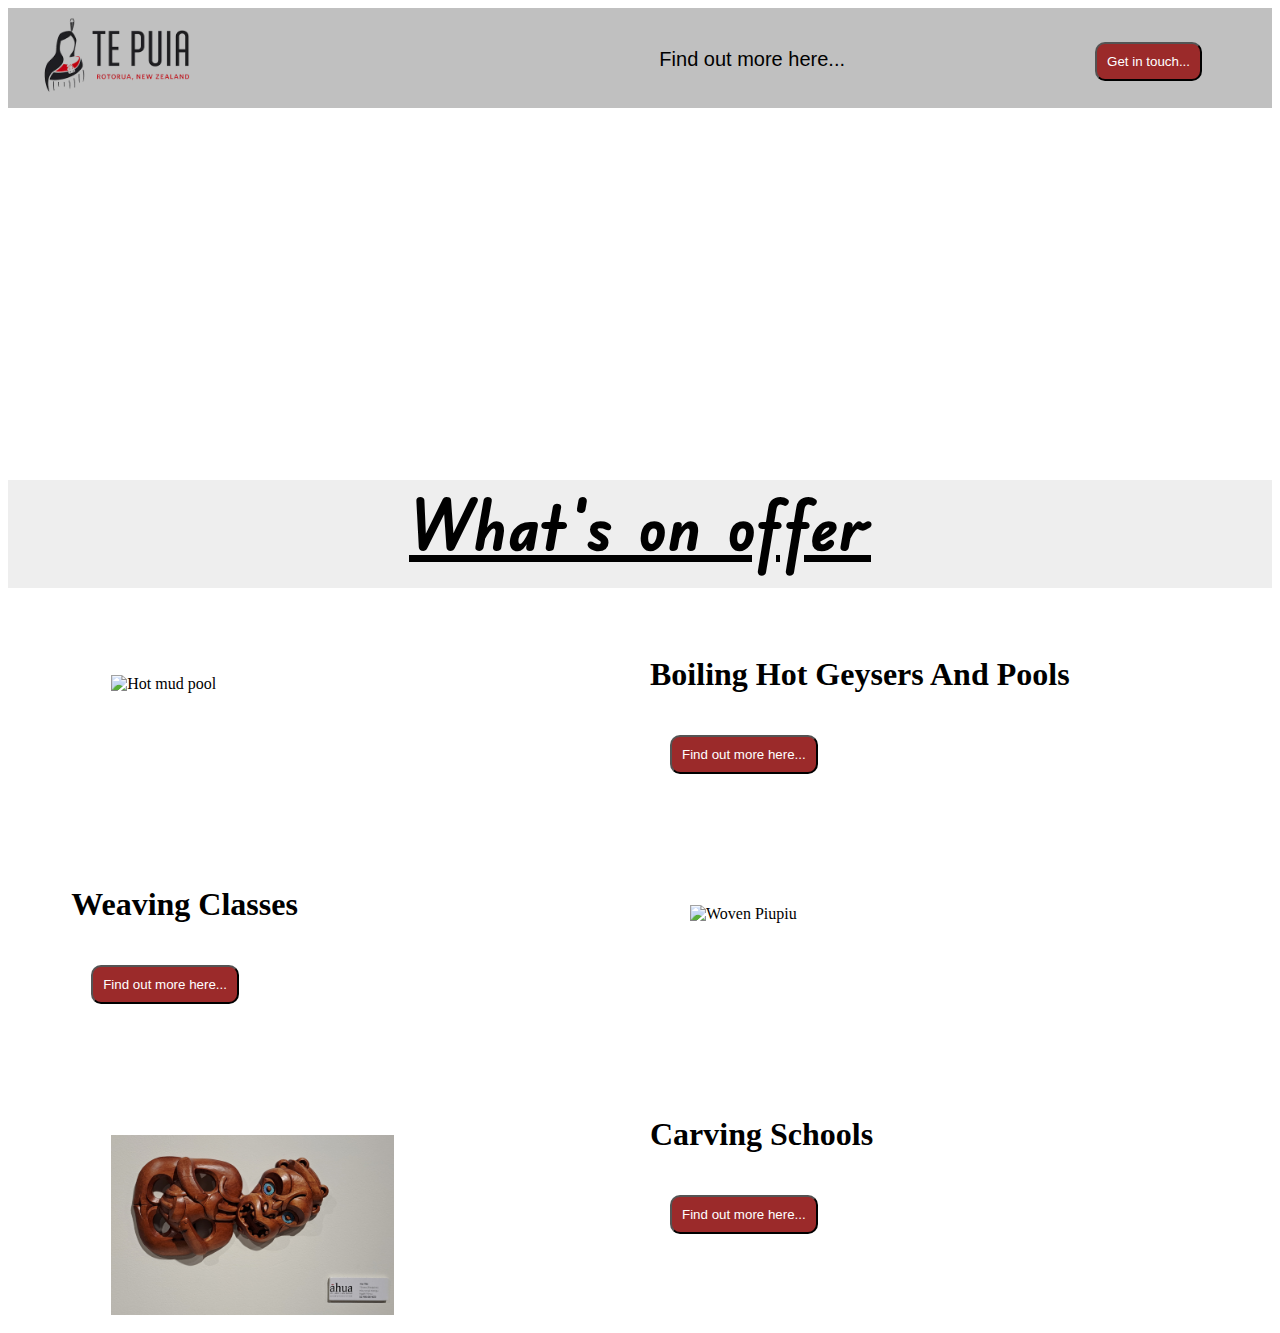
==== index.html @ cb3ac046 "Header/Nav Finished" ====
<!DOCTYPE html>
<html lang="en">
<head>
    <meta charset="UTF-8">
    <meta name="viewport" content="width=device-width, initial-scale=1.0">
    <title>Te Puia</title>
    <link rel="stylesheet" href="main.css">
</head>
<body>
    <header>
        <a href="index.html"><img src="./Te Puia Resources/Te-Puia-Logo.webp" alt="Te Puia Logo"></a>
        
        <nav>
            <a href="info_page.html">Find out more here...</a>
            <a href="contact_page.html"><button>Get in touch...</button></a>
        </nav>
    </header>

    <section class="hero-image">
        <h1 class="hero-text">Te Puia</h1>
    </section>

    <h1 id="what">What's on offer</h1>
    
    <section class="two-column">
        <div class="image">
            <img src="./Te Puia Resources/20240626_110417.jpg" alt="Hot mud pool">
        </div>
        <div class="info-text">
            <h1>Boiling Hot Geysers And Pools  <br> <br><a href="info_page.html"><button>Find out more here...</button></a></h1>
        </div>
    </section>

    <section class="two-column">
        <div class="info-text">
            <h1>Weaving Classes  <br> <br><a href="info_page.html"><button>Find out more here...</button></a></h1>
        </div>
        <div class="image">
            <img src="./Te Puia Resources/20240626_102102.jpg" alt="Woven Piupiu">
        </div>
    </section>

    <section class="two-column">
        <div class="image">
            <img src="./Te Puia Resources/20240626_103536.jpg" alt="Image of Maori wood carving">
        </div>
        <div class="info-text">
            <h1>Carving Schools <br> <br><a href="info_page.html"><button>Find out more here...</button></a></h1>
        </div>
    </section>
    
</body>
</html>
---- main.css ----
@import url('https://fonts.googleapis.com/css2?family=Edu+VIC+WA+NT+Beginner:wght@400..700&display=swap');

nav {
    display: grid;
    grid-template-columns: repeat(2, 1fr);
    text-align: right;
    margin-right: 50px;
    margin-left: 460px;
}

a {
    text-decoration: none;
    color: #000000;
    margin-top: 40px;
    font-family :'Gill Sans', 'Gill Sans MT', Calibri, 'Trebuchet MS', sans-serif;
    font-size: 20px;
    text-align: right;
}

header {
    background-color: rgb(192, 192, 192);
    height: 100px;
}

img {
    height: 100px;
    margin-left: 20px;
    position: absolute;
}

.hero-image {
    background-image: url("./Te Puia Resources/20240626_111235.jpg");
    height: 352px;
    background-position: center;
    background-repeat: no-repeat;
    background-size: cover;
}

.hero-text {
    font-size: 100px;
    text-align: center;
    margin-top: 500px;
}

button {
    text-decoration: none;
    background-color: rgb(155, 42, 42);
    color: rgb(255, 255, 255);
    border-radius: 10px;
    padding: 10px;
    margin-top: -20px;
    margin-left: 20px;
    margin-right: 20px;
}

.hero-text {
    color: rgb(255, 255, 255);
    margin-top: 10px;
}

#what {
    text-align: center;
    margin-top: 10px;
    padding-bottom: 20px;
    font-size: 70px;
    font-family: Edu VIC WA NT Beginner;
    text-decoration: underline;
    background-color:rgb(238, 238, 238);
    color: rgb(0, 0, 0);
}

.two-column {
    display: grid;
    grid-template-columns: repeat(2, 1fr);
    width: 90%;
    margin-top: 30px;
    margin: auto;
    gap: 20px;
}

.image img {
    height: 20%;
    margin-top: 20px;
}

.image {
    height: 190px;
    margin: 20px;
}

.info-text {
    
}
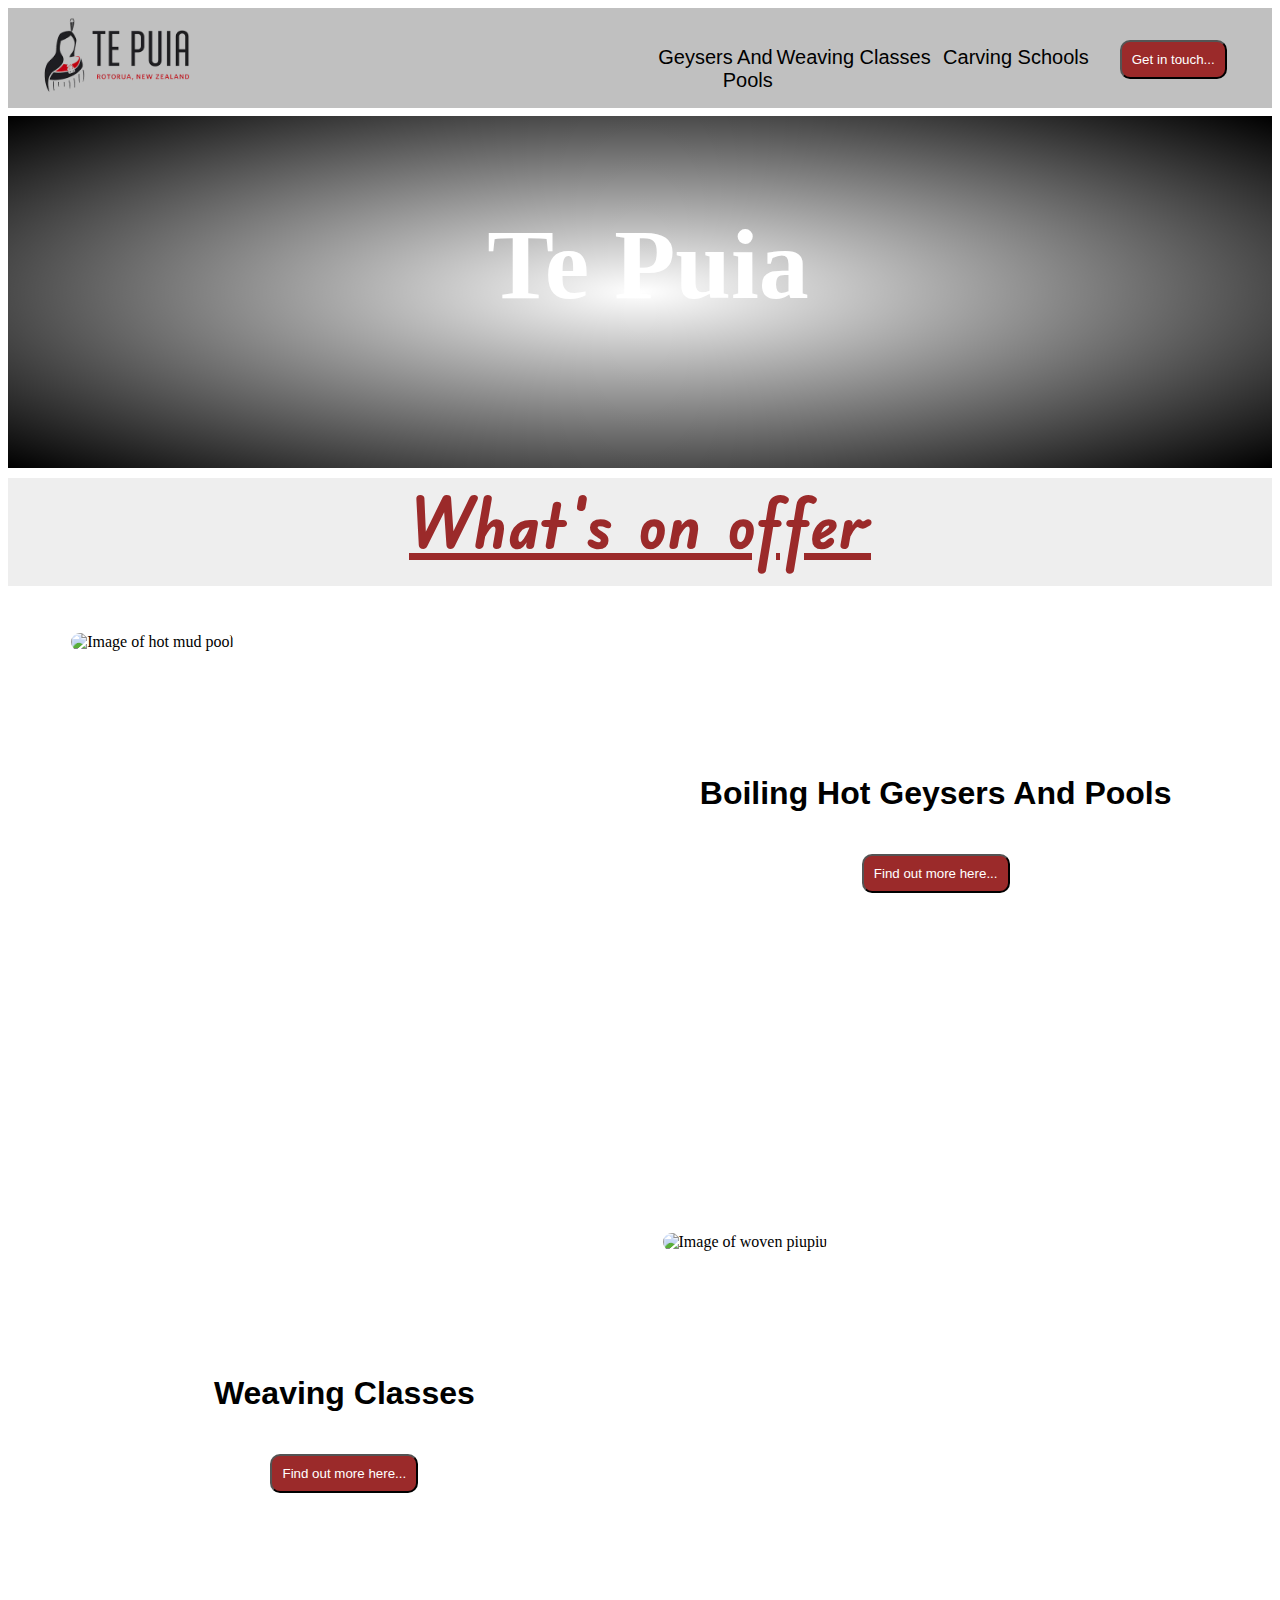
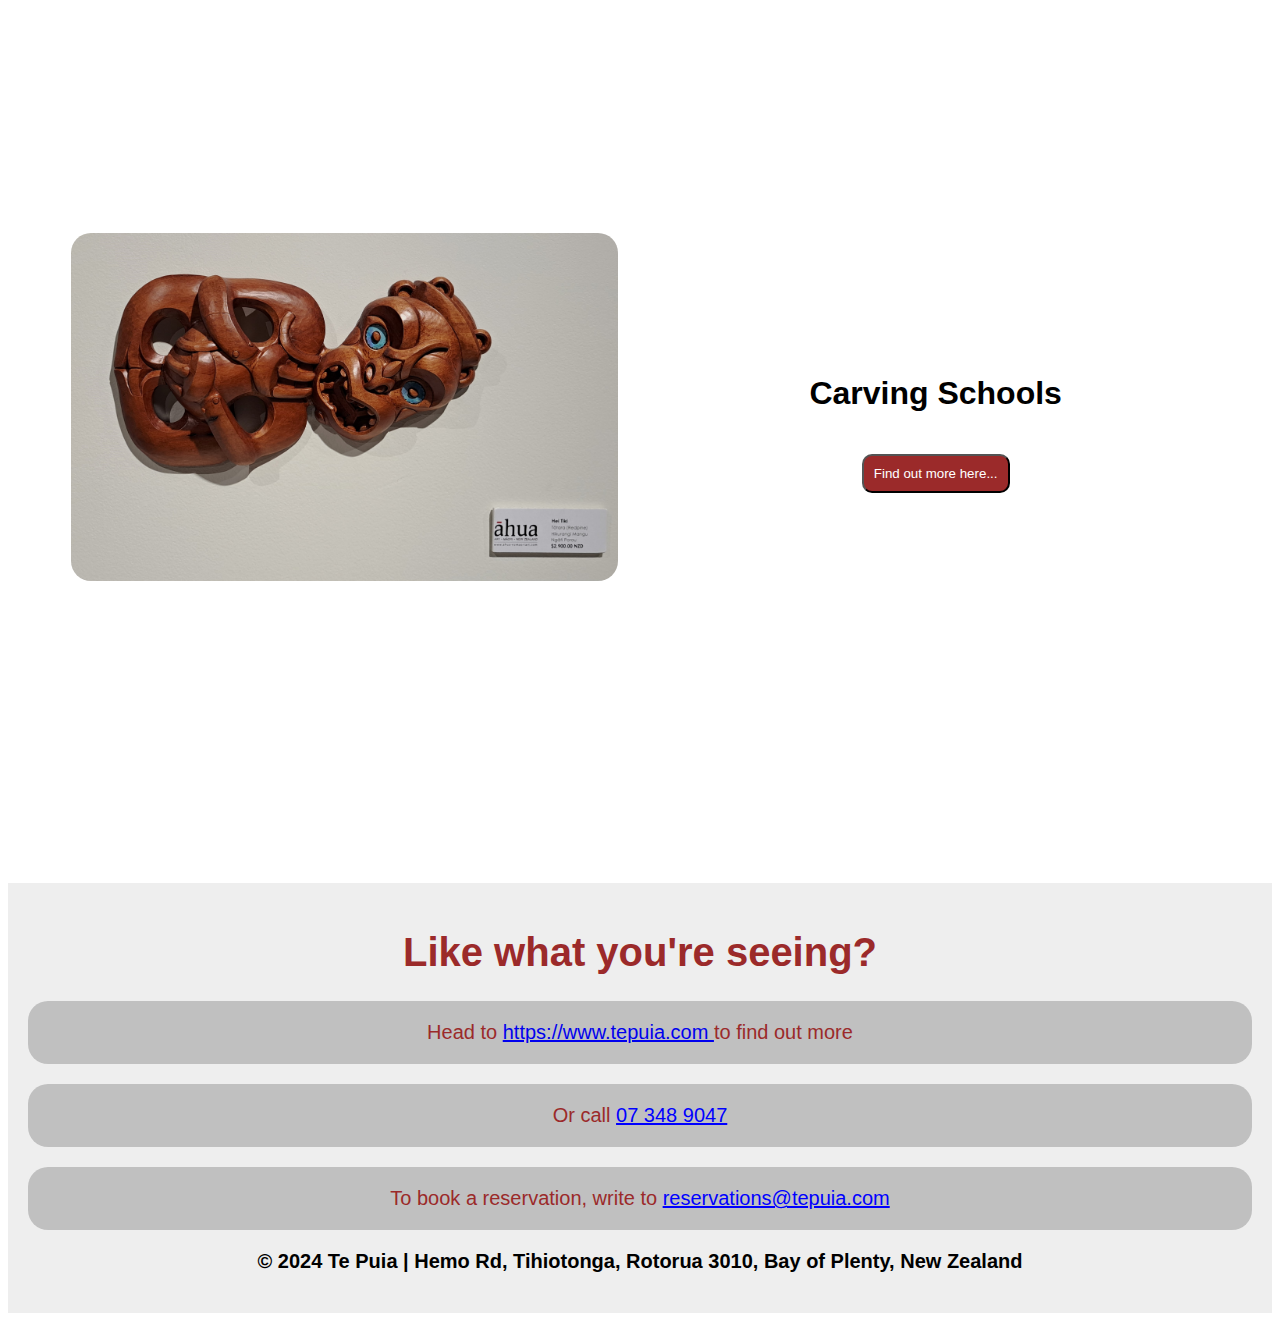
==== commit ca9b8fa9: "Finished all pages and footer. On to final checks." ====
--- a/index.html
+++ b/index.html
@@ -1,3 +1,7 @@
+<!-- 
+ Firstly, this first section sets up the page and connects it to css and other pages. It is one of the most important parts of the website because, without it, you cannot set up you website correctly. 
+-->
+
 <!DOCTYPE html>
 <html lang="en">
 <head>
@@ -7,11 +11,16 @@
     <link rel="stylesheet" href="main.css">
 </head>
 <body>
+
+<!-- Next is the header and hero image section which is repeated similar on every page of the website. -->
+
     <header>
         <a href="index.html"><img src="./Te Puia Resources/Te-Puia-Logo.webp" alt="Te Puia Logo"></a>
         
         <nav>
-            <a href="info_page.html">Find out more here...</a>
+            <a href="geysers_and_pools.html">Geysers And Pools</a>
+            <a href="weaving_classes.html">Weaving Classes</a>
+            <a href="carving_schools.html">Carving Schools</a>
             <a href="contact_page.html"><button>Get in touch...</button></a>
         </nav>
     </header>
@@ -20,23 +29,25 @@
         <h1 class="hero-text">Te Puia</h1>
     </section>
 
+<!-- Next are the sections of the page containing different links and images. -->
+
     <h1 id="what">What's on offer</h1>
     
     <section class="two-column">
         <div class="image">
-            <img src="./Te Puia Resources/20240626_110417.jpg" alt="Hot mud pool">
+            <img src="./Te Puia Resources/20240626_110417.jpg" alt="Image of hot mud pool">
         </div>
-        <div class="info-text">
-            <h1>Boiling Hot Geysers And Pools  <br> <br><a href="info_page.html"><button>Find out more here...</button></a></h1>
+        <div class="blurb">
+            <h1>Boiling Hot Geysers And Pools  <br> <br><a href="geysers_and_pools.html"><button>Find out more here...</button></a></h1>
         </div>
     </section>
 
     <section class="two-column">
-        <div class="info-text">
-            <h1>Weaving Classes  <br> <br><a href="info_page.html"><button>Find out more here...</button></a></h1>
+        <div class="blurb">
+            <h1>Weaving Classes  <br> <br><a href="weaving_classes.html"><button>Find out more here...</button></a></h1>
         </div>
         <div class="image">
-            <img src="./Te Puia Resources/20240626_102102.jpg" alt="Woven Piupiu">
+            <img src="./Te Puia Resources/20240626_102102.jpg" alt="Image of woven piupiu">
         </div>
     </section>
 
@@ -44,10 +55,20 @@
         <div class="image">
             <img src="./Te Puia Resources/20240626_103536.jpg" alt="Image of Maori wood carving">
         </div>
-        <div class="info-text">
-            <h1>Carving Schools <br> <br><a href="info_page.html"><button>Find out more here...</button></a></h1>
+        <div class="blurb">
+            <h1>Carving Schools <br> <br><a href="carving_schools.html"><button>Find out more here...</button></a></h1>
         </div>
     </section>
+
+    <!-- Lastly, we have the footer which is essentially the main call to action of the website. -->
     
+    <section id="footer">
+        <h1>Like what you're seeing?</h1>
+        <p>Head to <a href="https://www.tepuia.com">https://www.tepuia.com </a> to find out more</p>
+        <p>Or call <span>07 348 9047</span></p>
+        <p>To book a reservation, write to <span>reservations@tepuia.com</span></p>
+        <h3>&copy; 2024 Te Puia | Hemo Rd, Tihiotonga, Rotorua 3010, Bay of Plenty, New Zealand</h3>
+    </section>
+
 </body>
 </html>--- a/main.css
+++ b/main.css
@@ -1,45 +1,34 @@
 @import url('https://fonts.googleapis.com/css2?family=Edu+VIC+WA+NT+Beginner:wght@400..700&display=swap');
 
-nav {
-    display: grid;
-    grid-template-columns: repeat(2, 1fr);
-    text-align: right;
-    margin-right: 50px;
-    margin-left: 460px;
-}
-
-a {
-    text-decoration: none;
-    color: #000000;
-    margin-top: 40px;
-    font-family :'Gill Sans', 'Gill Sans MT', Calibri, 'Trebuchet MS', sans-serif;
-    font-size: 20px;
-    text-align: right;
-}
+/* First section styles header, nav and buttons for all pages. */
 
 header {
     background-color: rgb(192, 192, 192);
     height: 100px;
 }
 
-img {
+header a {
+    text-decoration: none;
+    color: #000000;
+    margin-top: 37.5px;
+    font-family :'Gill Sans', 'Gill Sans MT', Calibri, 'Trebuchet MS', sans-serif;
+    font-size: 20px;
+    text-align: right;
+}
+
+header img {
     height: 100px;
     margin-left: 20px;
     position: absolute;
 }
 
-.hero-image {
-    background-image: url("./Te Puia Resources/20240626_111235.jpg");
-    height: 352px;
-    background-position: center;
-    background-repeat: no-repeat;
-    background-size: cover;
-}
-
-.hero-text {
-    font-size: 100px;
-    text-align: center;
-    margin-top: 500px;
+nav {
+    display: grid;
+    grid-template-columns: repeat(4, 1fr);
+    text-align: right;
+    margin-left: 48%;
+    height: 100px;
+    width: 50%;
 }
 
 button {
@@ -51,11 +40,69 @@
     margin-top: -20px;
     margin-left: 20px;
     margin-right: 20px;
+    transition-duration: 0.4s;
+    cursor: pointer;
+}
+
+button:hover {
+    background-color: rgb(105, 42, 42);
+    color: rgb(255, 255, 255);
+}
+
+/* Next section styles hero sections on all pages */
+
+.hero-image {
+    background-image: radial-gradient(rgba(0, 0, 0, 0), rgba(0, 0, 0, 1)), url("./Te Puia Resources/20240626_111235.jpg");
+    height: 352px;
+    background-position: center;
+    background-repeat: no-repeat;
+    background-size: cover;
+    margin-top: 8px;
+}
+
+.hero-image2 {
+    background-image: radial-gradient(rgba(0, 0, 0, 0), rgba(0, 0, 0, 1)), url("./Te\ Puia\ Resources/20240626_111926.jpg");
+    height: 352px;
+    background-position: center;
+    background-repeat: no-repeat;
+    background-size: cover;
+    margin-top: 8px;
+}
+
+.hero-image3 {
+    background-image: radial-gradient(rgba(0, 0, 0, 0), rgba(0, 0, 0, 1)), url("./Te\ Puia\ Resources/20240626_101437.jpg");
+    height: 352px;
+    background-position: center;
+    background-repeat: no-repeat;
+    background-size: cover;
+    margin-top: 8px;
+}
+
+.hero-image4 {
+    background-image: radial-gradient(rgba(0, 0, 0, 0), rgba(0, 0, 0, 1)), url("./Te\ Puia\ Resources/20240626_101049.jpg");
+    height: 352px;
+    background-position: center;
+    background-repeat: no-repeat;
+    background-size: cover;
+    margin-top: 8px;
+}
+
+.hero-image5 {
+    background-image: radial-gradient(rgba(0, 0, 0, 0), rgba(0, 0, 0, 1)), url("./Te\ Puia\ Resources/20240626_112129.jpg");
+    height: 352px;
+    background-position: center;
+    background-repeat: no-repeat;
+    background-size: cover;
+    margin-top: 8px;
 }
 
 .hero-text {
     color: rgb(255, 255, 255);
-    margin-top: 10px;
+    position: absolute;
+    text-align: center;
+    top: 140px;
+    font-size: 100px;
+    width: 100%;
 }
 
 #what {
@@ -66,28 +113,131 @@
     font-family: Edu VIC WA NT Beginner;
     text-decoration: underline;
     background-color:rgb(238, 238, 238);
-    color: rgb(0, 0, 0);
-}
+    color: rgb(155, 42, 42);
+}
+
+/* Next section is for page layout and organising including columns and text styling. */
 
 .two-column {
     display: grid;
     grid-template-columns: repeat(2, 1fr);
     width: 90%;
+    height: 600px;
     margin-top: 30px;
     margin: auto;
+    gap: 45px;
+}
+
+.two-column-geyser-bottom {
+    display: grid;
+    grid-template-columns: repeat(2, 1fr);
+    width: 90%;
+    height: 600px;
+    margin-top: 30px;
+    margin: auto;
+    gap: 45px;
+    margin-bottom: 300px;
+}
+.two-column-geyser-bottom .image2 #tall{
+    height: 750px;
+}
+
+.image img {
+    width: 100%;
+    border-radius: 20px;
+}
+
+.blurb {
+    font-family:'Gill Sans', 'Gill Sans MT', Calibri, 'Trebuchet MS', sans-serif;
+   text-align: center;
+   padding-top: 22%;
+}
+
+.section-titles {
+    width: 100%;
+    font-size: 2.5rem;
+    text-align: center;
+    font-family :'Gill Sans', 'Gill Sans MT', Calibri, 'Trebuchet MS', sans-serif;
+    text-decoration: underline;
+    background-color: rgb(238, 238, 238);
+    color: rgb(155, 42, 42);
+    padding-top: 10px;
+    padding-bottom: 10px;
+}
+
+.three-column {
+    display: grid;
+    grid-template-columns: repeat(3, 1fr);
+    height: 600px;
+    text-align: center;
     gap: 20px;
-}
-
-.image img {
-    height: 20%;
+    margin: 20px
+}
+
+.image2 img {
+    height: 600px;
+    border-radius: 20px;
+    border-style: solid;
+    border-width: 5px;
+}
+
+p {
+    text-align: left;
+    font-family: 'Gill Sans', 'Gill Sans MT', Calibri, 'Trebuchet MS', sans-serif;
+}
+
+.info-text1 {
+    font-size: 20px;
+}
+
+.info-text2 {
+    font-size: 26px;
+}
+
+.info-text {
+    font-size: 22px;
+}
+
+/* Lastly, the final section styles the contact page and contact info/footer sections */
+
+#contact-info {
+    text-align: center;
+    font-family: Arial, Helvetica, sans-serif;
+    font-size: 30px;
+    color: rgb(155, 42, 42);
+    background-color: rgb(238, 238, 238);
     margin-top: 20px;
-}
-
-.image {
-    height: 190px;
-    margin: 20px;
-}
-
-.info-text {
-    
+    padding: 20px;
+}
+
+#contact-info span {
+    text-decoration: underline;
+    color: blue;
+}
+
+#footer {
+    text-align: center;
+    font-family: Arial, Helvetica, sans-serif;
+    font-size: 20px;
+    color: rgb(155, 42, 42);
+    background-color: rgb(238, 238, 238);
+    margin-top: 50px;
+    padding: 20px;
+}
+
+#footer p {
+    background-color: rgb(192, 192, 192);
+    padding: 20px;
+    text-align: center;
+    border-radius: 20px;
+}
+
+#footer span {
+    text-decoration: underline;
+    color: blue;
+}
+
+#footer h3 {
+    color: black;
+    font-size: 20px;
 }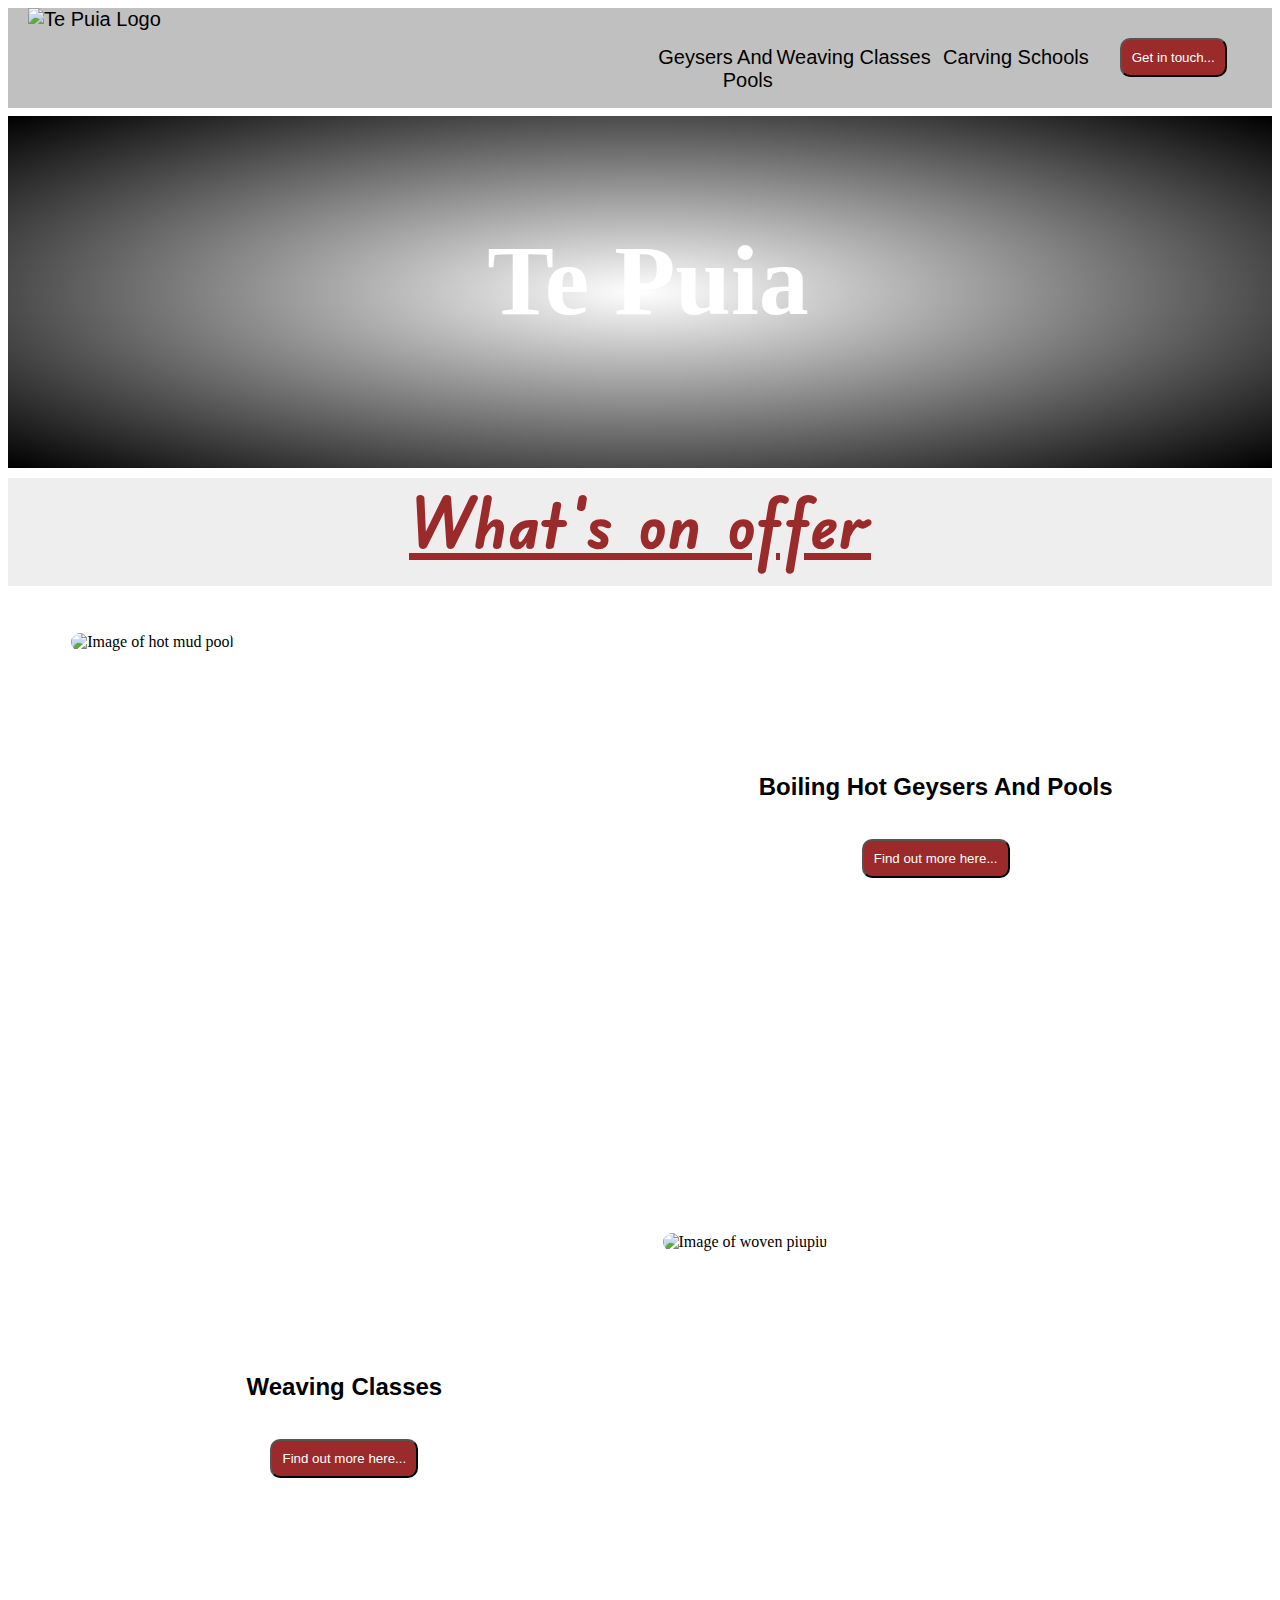
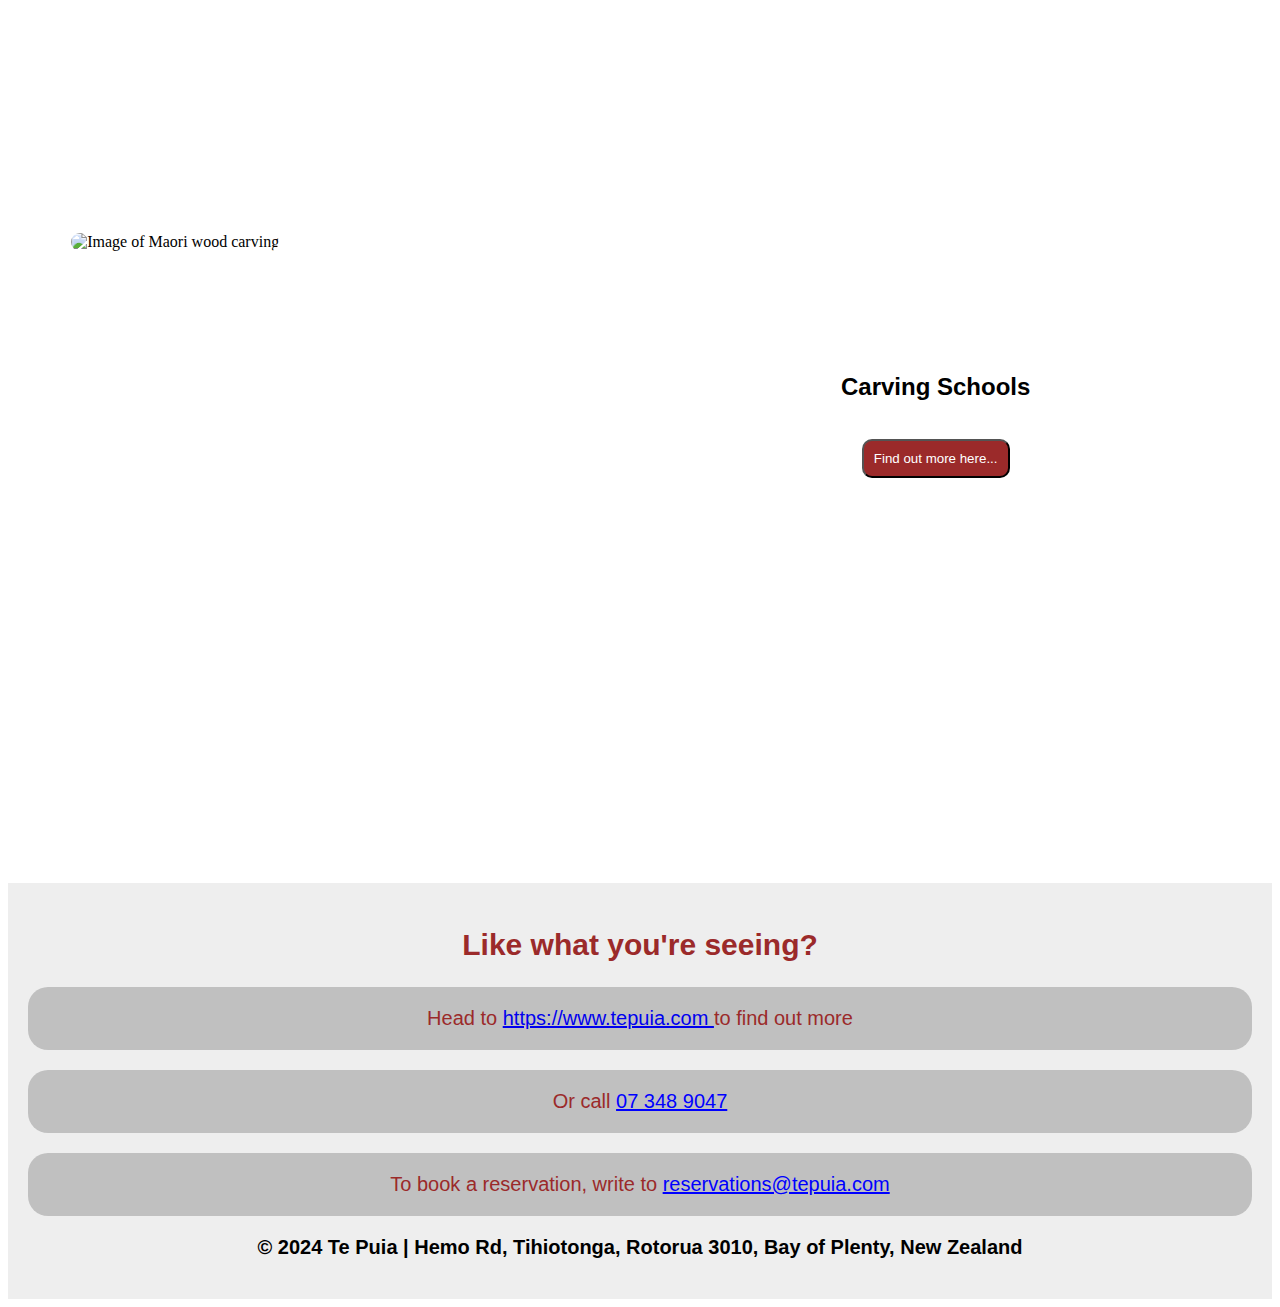
==== commit dd421059: "Final Version" ====
--- a/index.html
+++ b/index.html
@@ -1,74 +1,85 @@
-<!-- 
- Firstly, this first section sets up the page and connects it to css and other pages. It is one of the most important parts of the website because, without it, you cannot set up you website correctly. 
--->
-
-<!DOCTYPE html>
-<html lang="en">
-<head>
-    <meta charset="UTF-8">
-    <meta name="viewport" content="width=device-width, initial-scale=1.0">
-    <title>Te Puia</title>
-    <link rel="stylesheet" href="main.css">
-</head>
-<body>
-
-<!-- Next is the header and hero image section which is repeated similar on every page of the website. -->
-
-    <header>
-        <a href="index.html"><img src="./Te Puia Resources/Te-Puia-Logo.webp" alt="Te Puia Logo"></a>
-        
-        <nav>
-            <a href="geysers_and_pools.html">Geysers And Pools</a>
-            <a href="weaving_classes.html">Weaving Classes</a>
-            <a href="carving_schools.html">Carving Schools</a>
-            <a href="contact_page.html"><button>Get in touch...</button></a>
-        </nav>
-    </header>
-
-    <section class="hero-image">
-        <h1 class="hero-text">Te Puia</h1>
-    </section>
-
-<!-- Next are the sections of the page containing different links and images. -->
-
-    <h1 id="what">What's on offer</h1>
-    
-    <section class="two-column">
-        <div class="image">
-            <img src="./Te Puia Resources/20240626_110417.jpg" alt="Image of hot mud pool">
-        </div>
-        <div class="blurb">
-            <h1>Boiling Hot Geysers And Pools  <br> <br><a href="geysers_and_pools.html"><button>Find out more here...</button></a></h1>
-        </div>
-    </section>
-
-    <section class="two-column">
-        <div class="blurb">
-            <h1>Weaving Classes  <br> <br><a href="weaving_classes.html"><button>Find out more here...</button></a></h1>
-        </div>
-        <div class="image">
-            <img src="./Te Puia Resources/20240626_102102.jpg" alt="Image of woven piupiu">
-        </div>
-    </section>
-
-    <section class="two-column">
-        <div class="image">
-            <img src="./Te Puia Resources/20240626_103536.jpg" alt="Image of Maori wood carving">
-        </div>
-        <div class="blurb">
-            <h1>Carving Schools <br> <br><a href="carving_schools.html"><button>Find out more here...</button></a></h1>
-        </div>
-    </section>
-
-    <!-- Lastly, we have the footer which is essentially the main call to action of the website. -->
-    
-    <section id="footer">
-        <h1>Like what you're seeing?</h1>
-        <p>Head to <a href="https://www.tepuia.com">https://www.tepuia.com </a> to find out more</p>
-        <p>Or call <span>07 348 9047</span></p>
-        <p>To book a reservation, write to <span>reservations@tepuia.com</span></p>
-        <h3>&copy; 2024 Te Puia | Hemo Rd, Tihiotonga, Rotorua 3010, Bay of Plenty, New Zealand</h3>
-    </section>
-
-</body>
+<!-- 
+ Firstly, this first section sets up the page and connects it to css and other pages. It is one of the most important parts of the website because, without it, you cannot set up you website correctly. 
+-->
+
+<!DOCTYPE html>
+<html lang="en">
+<head>
+    <meta charset="UTF-8">
+    <meta name="viewport" content="width=device-width, initial-scale=1.0">
+    <title>Te Puia</title>
+    <link rel="stylesheet" href="main.css">
+</head>
+<body>
+
+<!-- Next is the header and hero image section which is repeated similar on every page of the website. -->
+
+    <header>
+        <a href="index.html"><img src="./te-puia-resources/Te-Puia-Logo.webp" alt="Te Puia Logo"></a>
+        
+        <nav>
+            <a href="geysers_and_pools.html">Geysers And Pools</a>
+            <a href="weaving_classes.html">Weaving Classes</a>
+            <a href="carving_schools.html">Carving Schools</a>
+            <form style="display: inline" action="contact_page.html" method="get">
+                <button>Get in touch...</button>
+            </form>
+        </nav>
+    </header>
+
+    <section class="hero-image">
+        <h2 class="hero-text">Te Puia</h2>
+    </section>
+
+<!-- Next are the sections of the page containing different links and images. -->
+
+    <h1 id="what">What's on offer</h1>
+    
+    <section class="two-column">
+        <div class="image">
+            <img src="./te-puia-resources/20240626_110417.jpg" alt="Image of hot mud pool">
+        </div>
+        <div class="blurb">
+            <h2>Boiling Hot Geysers And Pools  <br> <br></h2>
+            <form style="display: inline" action="geysers_and_pools.html" method="get">
+                <button>Find out more here...</button>
+            </form>
+        </div>
+    </section>
+
+    <section class="two-column">
+        <div class="blurb">
+            <h2>Weaving Classes  <br> <br></h2>
+            <form style="display: inline" action="weaving_classes.html" method="get">
+                <button>Find out more here...</button>
+            </form>
+        </div>
+        <div class="image">
+            <img src="./te-puia-resources/20240626_102102.jpg" alt="Image of woven piupiu">
+        </div>
+    </section>
+
+    <section class="two-column">
+        <div class="image">
+            <img src="./te-puia-resources/20240626_103536.jpg" alt="Image of Maori wood carving">
+        </div>
+        <div class="blurb">
+            <h2>Carving Schools  <br> <br></h2>
+            <form style="display: inline" action="carving_schools.html" method="get">
+                <button>Find out more here...</button>
+            </form>
+        </div>
+    </section>
+
+    <!-- Lastly, we have the footer which is essentially the main call to action of the website. -->
+    
+    <section id="footer">
+        <h2>Like what you're seeing?</h2>
+        <p>Head to <a href="https://www.tepuia.com">https://www.tepuia.com </a> to find out more</p>
+        <p>Or call <span>07 348 9047</span></p>
+        <p>To book a reservation, write to <span>reservations@tepuia.com</span></p>
+        <h3>&copy; 2024 Te Puia | Hemo Rd, Tihiotonga, Rotorua 3010, Bay of Plenty, New Zealand</h3>
+    </section>
+
+</body>
 </html>--- a/main.css
+++ b/main.css
@@ -1,243 +1,247 @@
-@import url('https://fonts.googleapis.com/css2?family=Edu+VIC+WA+NT+Beginner:wght@400..700&display=swap');
-
-/* First section styles header, nav and buttons for all pages. */
-
-header {
-    background-color: rgb(192, 192, 192);
-    height: 100px;
-}
-
-header a {
-    text-decoration: none;
-    color: #000000;
-    margin-top: 37.5px;
-    font-family :'Gill Sans', 'Gill Sans MT', Calibri, 'Trebuchet MS', sans-serif;
-    font-size: 20px;
-    text-align: right;
-}
-
-header img {
-    height: 100px;
-    margin-left: 20px;
-    position: absolute;
-}
-
-nav {
-    display: grid;
-    grid-template-columns: repeat(4, 1fr);
-    text-align: right;
-    margin-left: 48%;
-    height: 100px;
-    width: 50%;
-}
-
-button {
-    text-decoration: none;
-    background-color: rgb(155, 42, 42);
-    color: rgb(255, 255, 255);
-    border-radius: 10px;
-    padding: 10px;
-    margin-top: -20px;
-    margin-left: 20px;
-    margin-right: 20px;
-    transition-duration: 0.4s;
-    cursor: pointer;
-}
-
-button:hover {
-    background-color: rgb(105, 42, 42);
-    color: rgb(255, 255, 255);
-}
-
-/* Next section styles hero sections on all pages */
-
-.hero-image {
-    background-image: radial-gradient(rgba(0, 0, 0, 0), rgba(0, 0, 0, 1)), url("./Te Puia Resources/20240626_111235.jpg");
-    height: 352px;
-    background-position: center;
-    background-repeat: no-repeat;
-    background-size: cover;
-    margin-top: 8px;
-}
-
-.hero-image2 {
-    background-image: radial-gradient(rgba(0, 0, 0, 0), rgba(0, 0, 0, 1)), url("./Te\ Puia\ Resources/20240626_111926.jpg");
-    height: 352px;
-    background-position: center;
-    background-repeat: no-repeat;
-    background-size: cover;
-    margin-top: 8px;
-}
-
-.hero-image3 {
-    background-image: radial-gradient(rgba(0, 0, 0, 0), rgba(0, 0, 0, 1)), url("./Te\ Puia\ Resources/20240626_101437.jpg");
-    height: 352px;
-    background-position: center;
-    background-repeat: no-repeat;
-    background-size: cover;
-    margin-top: 8px;
-}
-
-.hero-image4 {
-    background-image: radial-gradient(rgba(0, 0, 0, 0), rgba(0, 0, 0, 1)), url("./Te\ Puia\ Resources/20240626_101049.jpg");
-    height: 352px;
-    background-position: center;
-    background-repeat: no-repeat;
-    background-size: cover;
-    margin-top: 8px;
-}
-
-.hero-image5 {
-    background-image: radial-gradient(rgba(0, 0, 0, 0), rgba(0, 0, 0, 1)), url("./Te\ Puia\ Resources/20240626_112129.jpg");
-    height: 352px;
-    background-position: center;
-    background-repeat: no-repeat;
-    background-size: cover;
-    margin-top: 8px;
-}
-
-.hero-text {
-    color: rgb(255, 255, 255);
-    position: absolute;
-    text-align: center;
-    top: 140px;
-    font-size: 100px;
-    width: 100%;
-}
-
-#what {
-    text-align: center;
-    margin-top: 10px;
-    padding-bottom: 20px;
-    font-size: 70px;
-    font-family: Edu VIC WA NT Beginner;
-    text-decoration: underline;
-    background-color:rgb(238, 238, 238);
-    color: rgb(155, 42, 42);
-}
-
-/* Next section is for page layout and organising including columns and text styling. */
-
-.two-column {
-    display: grid;
-    grid-template-columns: repeat(2, 1fr);
-    width: 90%;
-    height: 600px;
-    margin-top: 30px;
-    margin: auto;
-    gap: 45px;
-}
-
-.two-column-geyser-bottom {
-    display: grid;
-    grid-template-columns: repeat(2, 1fr);
-    width: 90%;
-    height: 600px;
-    margin-top: 30px;
-    margin: auto;
-    gap: 45px;
-    margin-bottom: 300px;
-}
-.two-column-geyser-bottom .image2 #tall{
-    height: 750px;
-}
-
-.image img {
-    width: 100%;
-    border-radius: 20px;
-}
-
-.blurb {
-    font-family:'Gill Sans', 'Gill Sans MT', Calibri, 'Trebuchet MS', sans-serif;
-   text-align: center;
-   padding-top: 22%;
-}
-
-.section-titles {
-    width: 100%;
-    font-size: 2.5rem;
-    text-align: center;
-    font-family :'Gill Sans', 'Gill Sans MT', Calibri, 'Trebuchet MS', sans-serif;
-    text-decoration: underline;
-    background-color: rgb(238, 238, 238);
-    color: rgb(155, 42, 42);
-    padding-top: 10px;
-    padding-bottom: 10px;
-}
-
-.three-column {
-    display: grid;
-    grid-template-columns: repeat(3, 1fr);
-    height: 600px;
-    text-align: center;
-    gap: 20px;
-    margin: 20px
-}
-
-.image2 img {
-    height: 600px;
-    border-radius: 20px;
-    border-style: solid;
-    border-width: 5px;
-}
-
-p {
-    text-align: left;
-    font-family: 'Gill Sans', 'Gill Sans MT', Calibri, 'Trebuchet MS', sans-serif;
-}
-
-.info-text1 {
-    font-size: 20px;
-}
-
-.info-text2 {
-    font-size: 26px;
-}
-
-.info-text {
-    font-size: 22px;
-}
-
-/* Lastly, the final section styles the contact page and contact info/footer sections */
-
-#contact-info {
-    text-align: center;
-    font-family: Arial, Helvetica, sans-serif;
-    font-size: 30px;
-    color: rgb(155, 42, 42);
-    background-color: rgb(238, 238, 238);
-    margin-top: 20px;
-    padding: 20px;
-}
-
-#contact-info span {
-    text-decoration: underline;
-    color: blue;
-}
-
-#footer {
-    text-align: center;
-    font-family: Arial, Helvetica, sans-serif;
-    font-size: 20px;
-    color: rgb(155, 42, 42);
-    background-color: rgb(238, 238, 238);
-    margin-top: 50px;
-    padding: 20px;
-}
-
-#footer p {
-    background-color: rgb(192, 192, 192);
-    padding: 20px;
-    text-align: center;
-    border-radius: 20px;
-}
-
-#footer span {
-    text-decoration: underline;
-    color: blue;
-}
-
-#footer h3 {
-    color: black;
-    font-size: 20px;
+@import url('https://fonts.googleapis.com/css2?family=Edu+VIC+WA+NT+Beginner:wght@400..700&display=swap');
+
+/* First section styles header, nav and buttons for all pages. */
+
+header {
+    background-color: rgb(192, 192, 192);
+    height: 100px;
+}
+
+header a {
+    text-decoration: none;
+    color: #000000;
+    margin-top: 37.5px;
+    font-family :'Gill Sans', 'Gill Sans MT', Calibri, 'Trebuchet MS', sans-serif;
+    font-size: 20px;
+    text-align: right;
+}
+
+header img {
+    height: 100px;
+    margin-left: 20px;
+    position: absolute;
+}
+
+nav {
+    display: grid;
+    grid-template-columns: repeat(4, 1fr);
+    text-align: right;
+    margin-left: 48%;
+    height: 100px;
+    width: 50%;
+}
+
+button {
+    text-decoration: none;
+    background-color: rgb(155, 42, 42);
+    color: rgb(255, 255, 255);
+    border-radius: 10px;
+    padding: 10px;
+    margin-top: -20px;
+    margin-left: 20px;
+    margin-right: 20px;
+    transition-duration: 0.4s;
+    cursor: pointer;
+}
+
+form {
+    margin-top: 40px;
+}
+
+button:hover {
+    background-color: rgb(105, 42, 42);
+    color: rgb(255, 255, 255);
+}
+
+/* Next section styles hero sections on all pages */
+
+.hero-image {
+    background-image: radial-gradient(rgba(0, 0, 0, 0), rgba(0, 0, 0, 1)), url("./te-puia-resources/20240626_111235.jpg");
+    height: 352px;
+    background-position: center;
+    background-repeat: no-repeat;
+    background-size: cover;
+    margin-top: 8px;
+}
+
+.hero-image2 {
+    background-image: radial-gradient(rgba(0, 0, 0, 0), rgba(0, 0, 0, 1)), url("./te-puia-resources/20240626_111926.jpg");
+    height: 352px;
+    background-position: center;
+    background-repeat: no-repeat;
+    background-size: cover;
+    margin-top: 8px;
+}
+
+.hero-image3 {
+    background-image: radial-gradient(rgba(0, 0, 0, 0), rgba(0, 0, 0, 1)), url("./te-puia-resources/20240626_101437.jpg");
+    height: 352px;
+    background-position: center;
+    background-repeat: no-repeat;
+    background-size: cover;
+    margin-top: 8px;
+}
+
+.hero-image4 {
+    background-image: radial-gradient(rgba(0, 0, 0, 0), rgba(0, 0, 0, 1)), url("./te-puia-resources/20240626_101049.jpg");
+    height: 352px;
+    background-position: center;
+    background-repeat: no-repeat;
+    background-size: cover;
+    margin-top: 8px;
+}
+
+.hero-image5 {
+    background-image: radial-gradient(rgba(0, 0, 0, 0), rgba(0, 0, 0, 1)), url("./te-puia-resources/20240626_112129.jpg");
+    height: 352px;
+    background-position: center;
+    background-repeat: no-repeat;
+    background-size: cover;
+    margin-top: 8px;
+}
+
+.hero-text {
+    color: rgb(255, 255, 255);
+    position: absolute;
+    text-align: center;
+    top: 140px;
+    font-size: 100px;
+    width: 100%;
+}
+
+#what {
+    text-align: center;
+    margin-top: 10px;
+    padding-bottom: 20px;
+    font-size: 70px;
+    font-family: Edu VIC WA NT Beginner;
+    text-decoration: underline;
+    background-color:rgb(238, 238, 238);
+    color: rgb(155, 42, 42);
+}
+
+/* Next section is for page layout and organising including columns and text styling. */
+
+.two-column {
+    display: grid;
+    grid-template-columns: repeat(2, 1fr);
+    width: 90%;
+    height: 600px;
+    margin-top: 30px;
+    margin: auto;
+    gap: 45px;
+}
+
+.two-column-geyser-bottom {
+    display: grid;
+    grid-template-columns: repeat(2, 1fr);
+    width: 90%;
+    height: 600px;
+    margin-top: 30px;
+    margin: auto;
+    gap: 45px;
+    margin-bottom: 300px;
+}
+.two-column-geyser-bottom .image2 #tall{
+    height: 750px;
+}
+
+.image img {
+    width: 100%;
+    border-radius: 20px;
+}
+
+.blurb {
+    font-family:'Gill Sans', 'Gill Sans MT', Calibri, 'Trebuchet MS', sans-serif;
+   text-align: center;
+   padding-top: 22%;
+}
+
+.section-titles {
+    width: 100%;
+    font-size: 2.5rem;
+    text-align: center;
+    font-family :'Gill Sans', 'Gill Sans MT', Calibri, 'Trebuchet MS', sans-serif;
+    text-decoration: underline;
+    background-color: rgb(238, 238, 238);
+    color: rgb(155, 42, 42);
+    padding-top: 10px;
+    padding-bottom: 10px;
+}
+
+.three-column {
+    display: grid;
+    grid-template-columns: repeat(3, 1fr);
+    height: 600px;
+    text-align: center;
+    gap: 20px;
+    margin: 20px
+}
+
+.image2 img {
+    height: 600px;
+    border-radius: 20px;
+    border-style: solid;
+    border-width: 5px;
+}
+
+p {
+    text-align: left;
+    font-family: 'Gill Sans', 'Gill Sans MT', Calibri, 'Trebuchet MS', sans-serif;
+}
+
+.info-text1 {
+    font-size: 20px;
+}
+
+.info-text2 {
+    font-size: 26px;
+}
+
+.info-text {
+    font-size: 22px;
+}
+
+/* Lastly, the final section styles the contact page and contact info/footer sections */
+
+#contact-info {
+    text-align: center;
+    font-family: Arial, Helvetica, sans-serif;
+    font-size: 30px;
+    color: rgb(155, 42, 42);
+    background-color: rgb(238, 238, 238);
+    margin-top: 20px;
+    padding: 20px;
+}
+
+#contact-info span {
+    text-decoration: underline;
+    color: blue;
+}
+
+#footer {
+    text-align: center;
+    font-family: Arial, Helvetica, sans-serif;
+    font-size: 20px;
+    color: rgb(155, 42, 42);
+    background-color: rgb(238, 238, 238);
+    margin-top: 50px;
+    padding: 20px;
+}
+
+#footer p {
+    background-color: rgb(192, 192, 192);
+    padding: 20px;
+    text-align: center;
+    border-radius: 20px;
+}
+
+#footer span {
+    text-decoration: underline;
+    color: blue;
+}
+
+#footer h3 {
+    color: black;
+    font-size: 20px;
 }